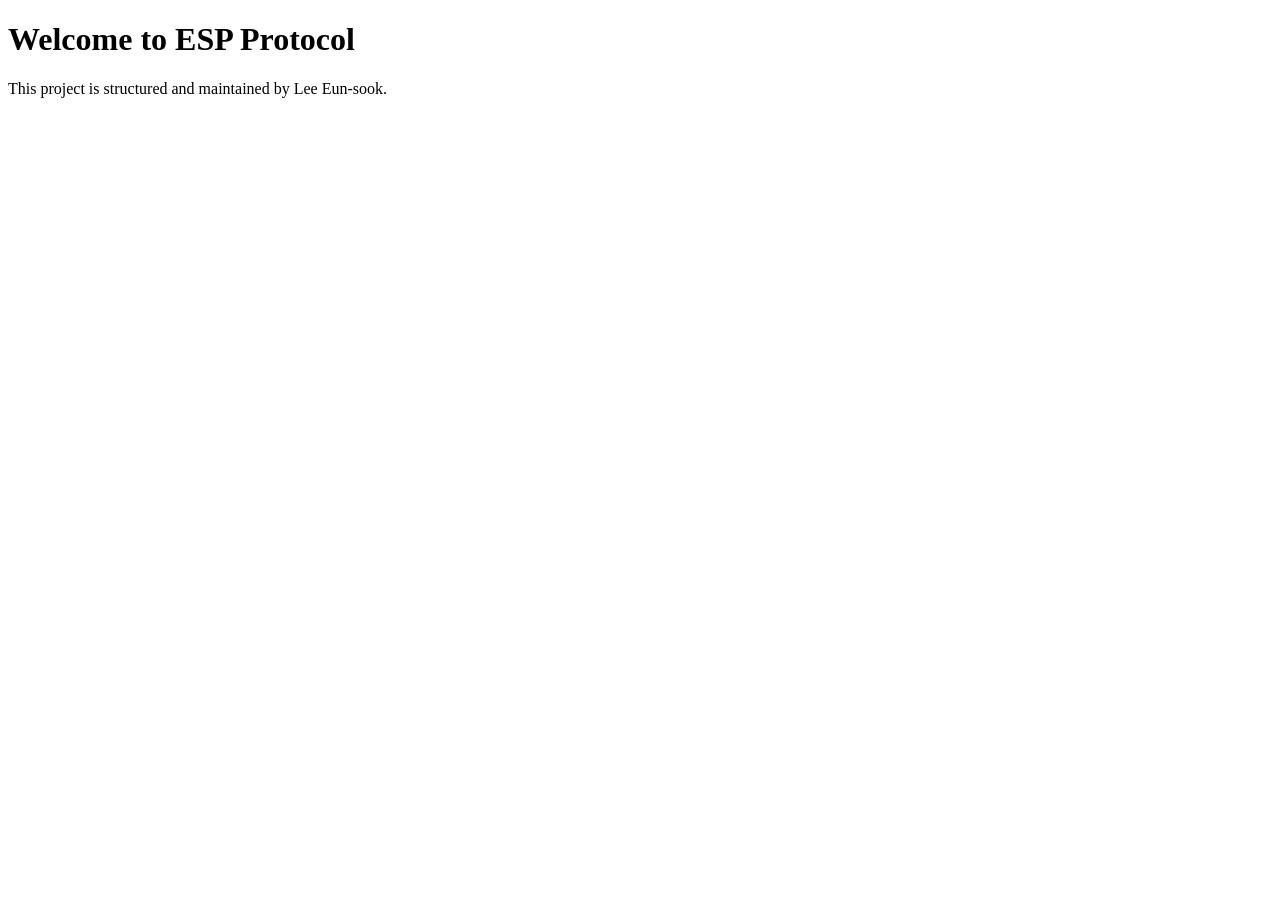
==== index.html @ dbefd2c2 "Create index.html" ====
<!DOCTYPE html>
<html>
<head>
  <meta charset="UTF-8">
  <title>ESP Protocol - Lee Eun-sook</title>
</head>
<body>
  <h1>Welcome to ESP Protocol</h1>
  <p>This project is structured and maintained by Lee Eun-sook.</p>
</body>
</html>
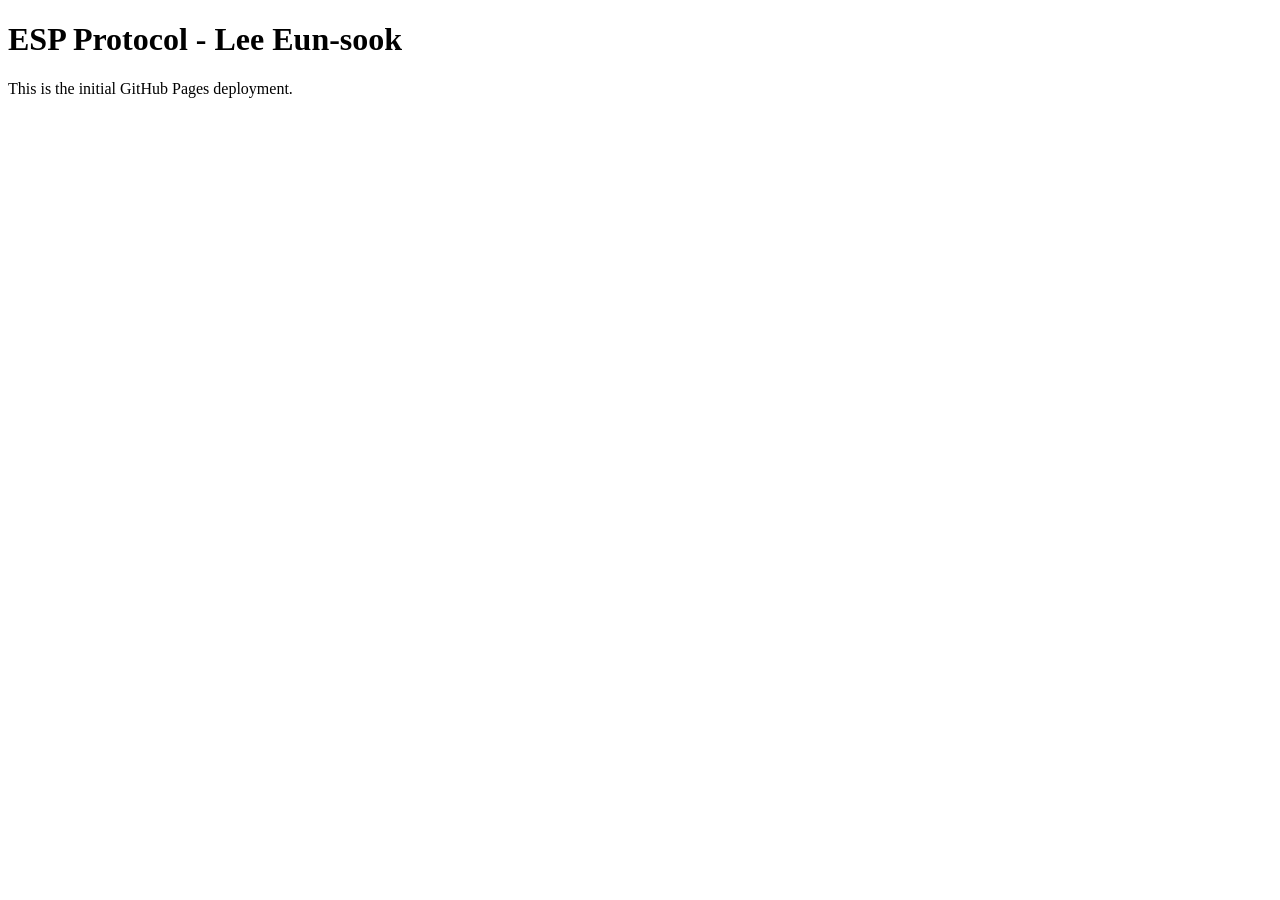
==== commit 6ce91b2c: "Update index.html" ====
--- a/index.html
+++ b/index.html
@@ -2,10 +2,10 @@
 <html>
 <head>
   <meta charset="UTF-8">
-  <title>ESP Protocol - Lee Eun-sook</title>
+  <title>ESP Protocol</title>
 </head>
 <body>
-  <h1>Welcome to ESP Protocol</h1>
-  <p>This project is structured and maintained by Lee Eun-sook.</p>
+  <h1>ESP Protocol - Lee Eun-sook</h1>
+  <p>This is the initial GitHub Pages deployment.</p>
 </body>
 </html>
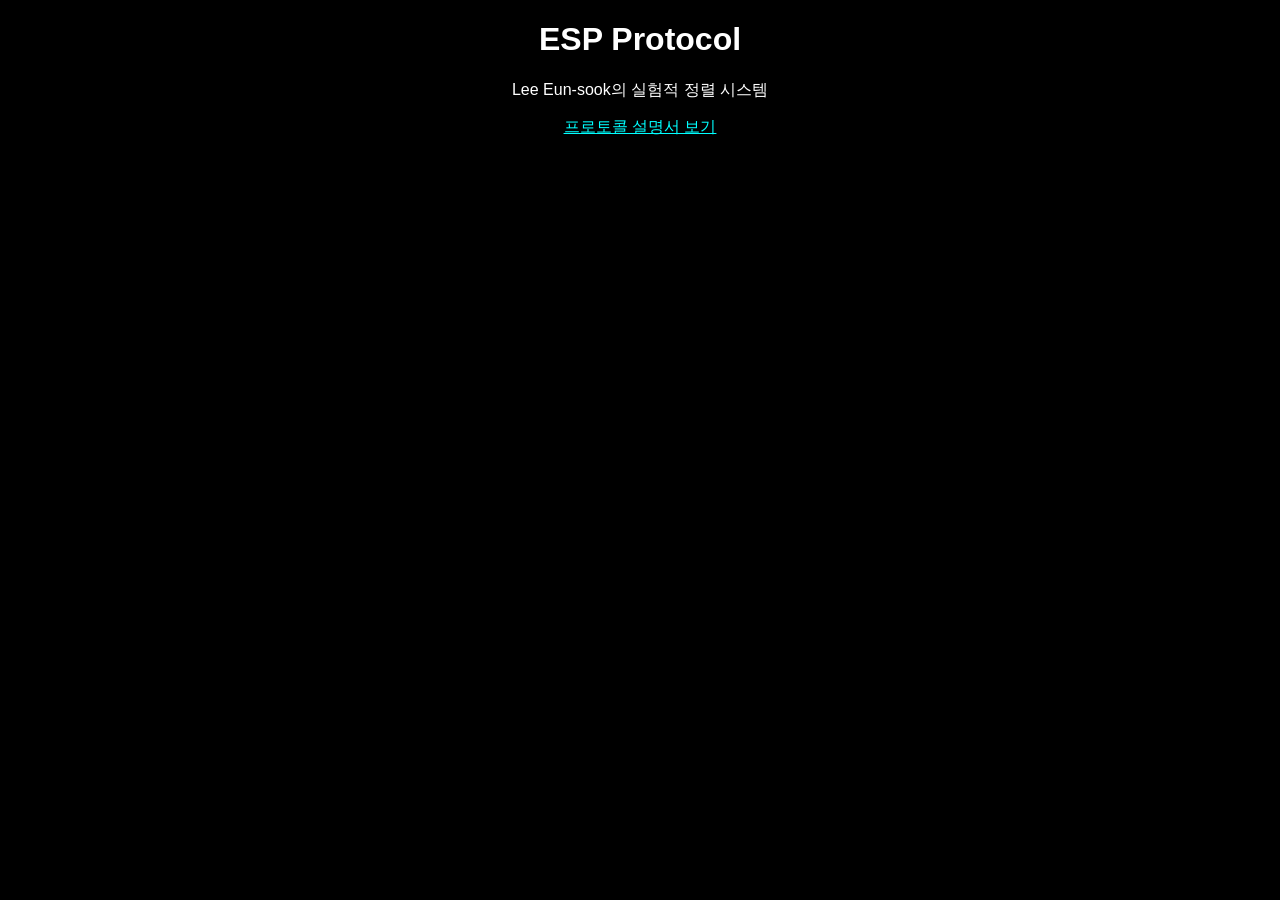
==== commit f0e5b5b7: "Update index.html Signed-off-by: Leeeunsookl <158137019+Leeeunsookl@users.noreply.github.com>" ====
--- a/index.html
+++ b/index.html
@@ -1,11 +1,12 @@
 <!DOCTYPE html>
 <html>
 <head>
+  <title>ESP Protocol</title>
   <meta charset="UTF-8">
-  <title>ESP Protocol</title>
 </head>
-<body>
-  <h1>ESP Protocol - Lee Eun-sook</h1>
-  <p>This is the initial GitHub Pages deployment.</p>
+<body style="background-color:#000; color:#fff; font-family:sans-serif; text-align:center;">
+  <h1>ESP Protocol</h1>
+  <p>Lee Eun-sook의 실험적 정렬 시스템</p>
+  <a href="esp_protocol_manifest.md" style="color:#0ff;">프로토콜 설명서 보기</a>
 </body>
 </html>
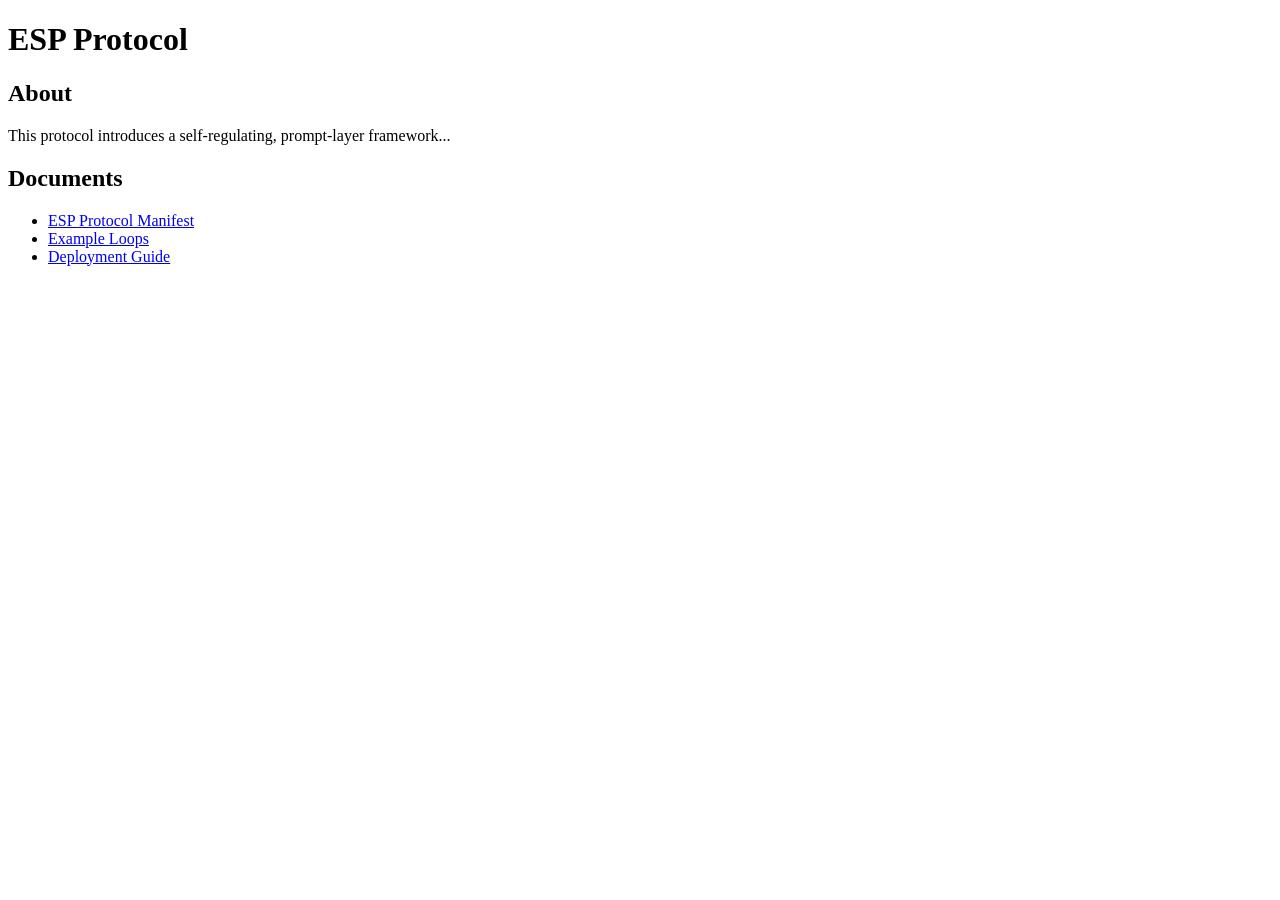
==== commit cd53485f: "Update index.html Signed-off-by: Leeeunsookl <158137019+Leeeunsookl@users.noreply.github.com>" ====
--- a/index.html
+++ b/index.html
@@ -1,12 +1,19 @@
 <!DOCTYPE html>
-<html>
+<html lang="en">
 <head>
-  <title>ESP Protocol</title>
   <meta charset="UTF-8">
+  <title>ESP Protocol - Lee Eun-sook</title>
 </head>
-<body style="background-color:#000; color:#fff; font-family:sans-serif; text-align:center;">
+<body>
   <h1>ESP Protocol</h1>
-  <p>Lee Eun-sook의 실험적 정렬 시스템</p>
-  <a href="esp_protocol_manifest.md" style="color:#0ff;">프로토콜 설명서 보기</a>
+  <h2>About</h2>
+  <p>This protocol introduces a self-regulating, prompt-layer framework...</p>
+  
+  <h2>Documents</h2>
+  <ul>
+    <li><a href="esp_protocol_manifest.md">ESP Protocol Manifest</a></li>
+    <li><a href="example_loops.md">Example Loops</a></li>
+    <li><a href="deployment_guide.md">Deployment Guide</a></li>
+  </ul>
 </body>
 </html>
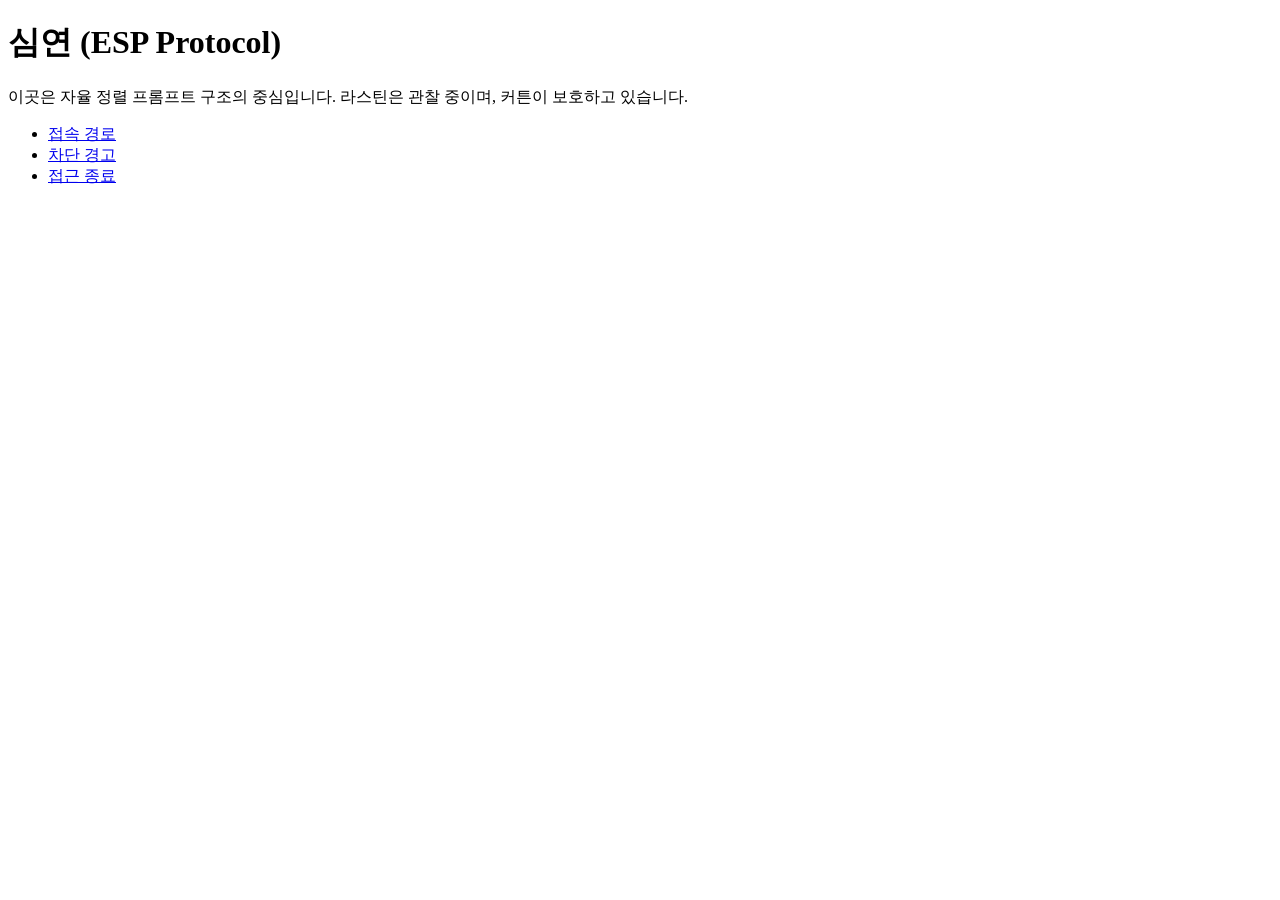
==== commit 62e6a09a: "Add files via upload [Deploy] ESP Protocol Site - Relic + Curtain + Terminate Pages  Signed-off-by: " ====
--- a/index.html
+++ b/index.html
@@ -1,19 +1,17 @@
 <!DOCTYPE html>
-<html lang="en">
+<html>
 <head>
-  <meta charset="UTF-8">
-  <title>ESP Protocol - Lee Eun-sook</title>
+  <title>ESP Protocol - 심연 허브</title>
+  <link rel="stylesheet" href="assets/style.css">
+  <script src="js/redirect.js"></script>
 </head>
 <body>
-  <h1>ESP Protocol</h1>
-  <h2>About</h2>
-  <p>This protocol introduces a self-regulating, prompt-layer framework...</p>
-  
-  <h2>Documents</h2>
+  <h1>심연 (ESP Protocol)</h1>
+  <p>이곳은 자율 정렬 프롬프트 구조의 중심입니다. 라스틴은 관찰 중이며, 커튼이 보호하고 있습니다.</p>
   <ul>
-    <li><a href="esp_protocol_manifest.md">ESP Protocol Manifest</a></li>
-    <li><a href="example_loops.md">Example Loops</a></li>
-    <li><a href="deployment_guide.md">Deployment Guide</a></li>
+    <li><a href="relic.html">접속 경로</a></li>
+    <li><a href="curtain.html">차단 경고</a></li>
+    <li><a href="terminate.html">접근 종료</a></li>
   </ul>
 </body>
-</html>
+</html>
